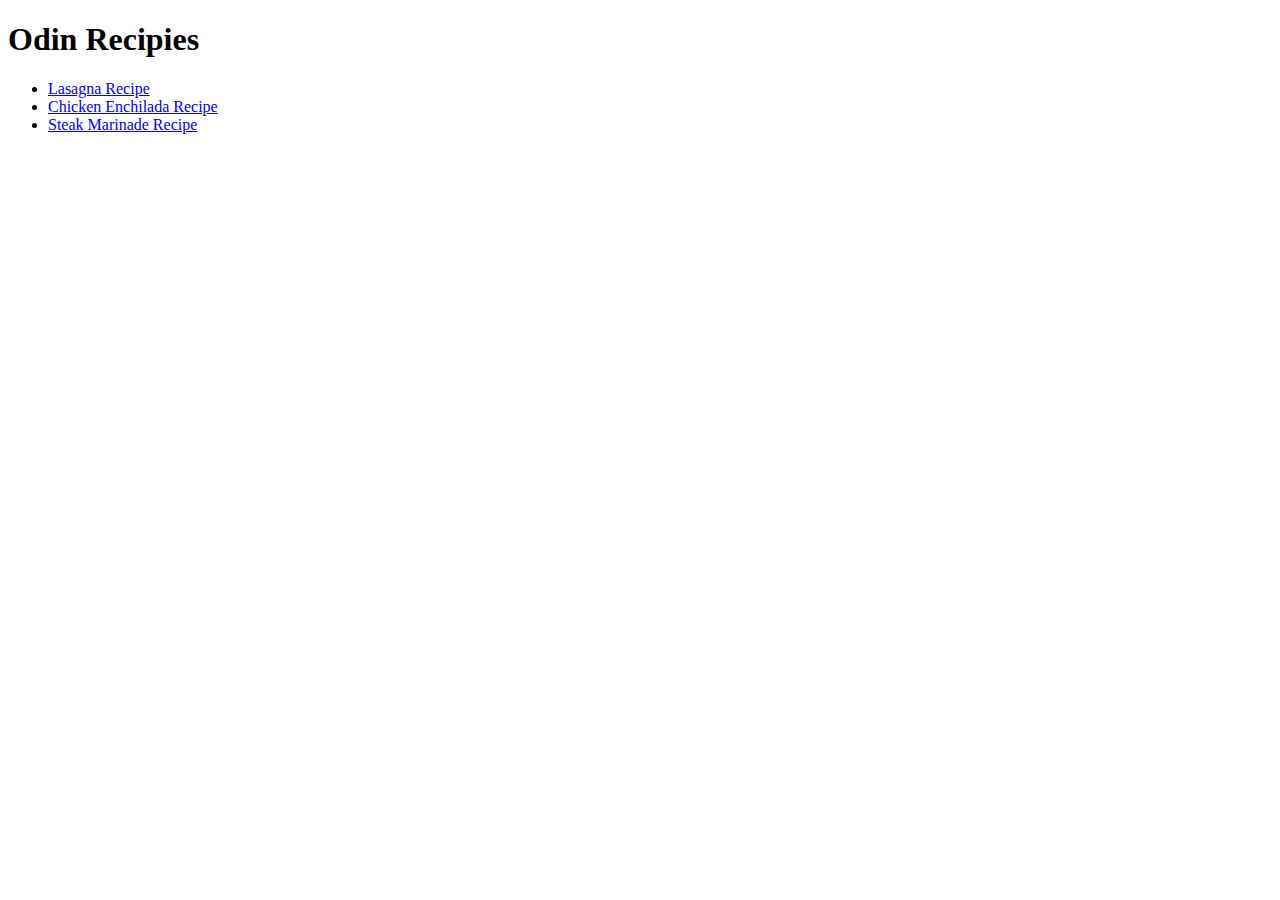
==== index.html @ bc9b05d9 "Add main index.html file" ====
<!DOCTYPE html>
<html lang="en">
<head>
    <meta charset="UTF-8">
    <meta name="viewport" content="width=device-width, initial-scale=1.0">
    <title>Odin Recipe</title>
</head>
<body>
    <h1>Odin Recipies</h1>
    <ul>
        <li><a href="./recipes/lasagna.html">Lasagna Recipe</a></li>
        <li><a href="./recipes/chicken.html">Chicken Enchilada Recipe</a></li>
        <li><a href="./recipes/steak.html">Steak Marinade Recipe</a></li>
    </ul>
    
</body>
</html>
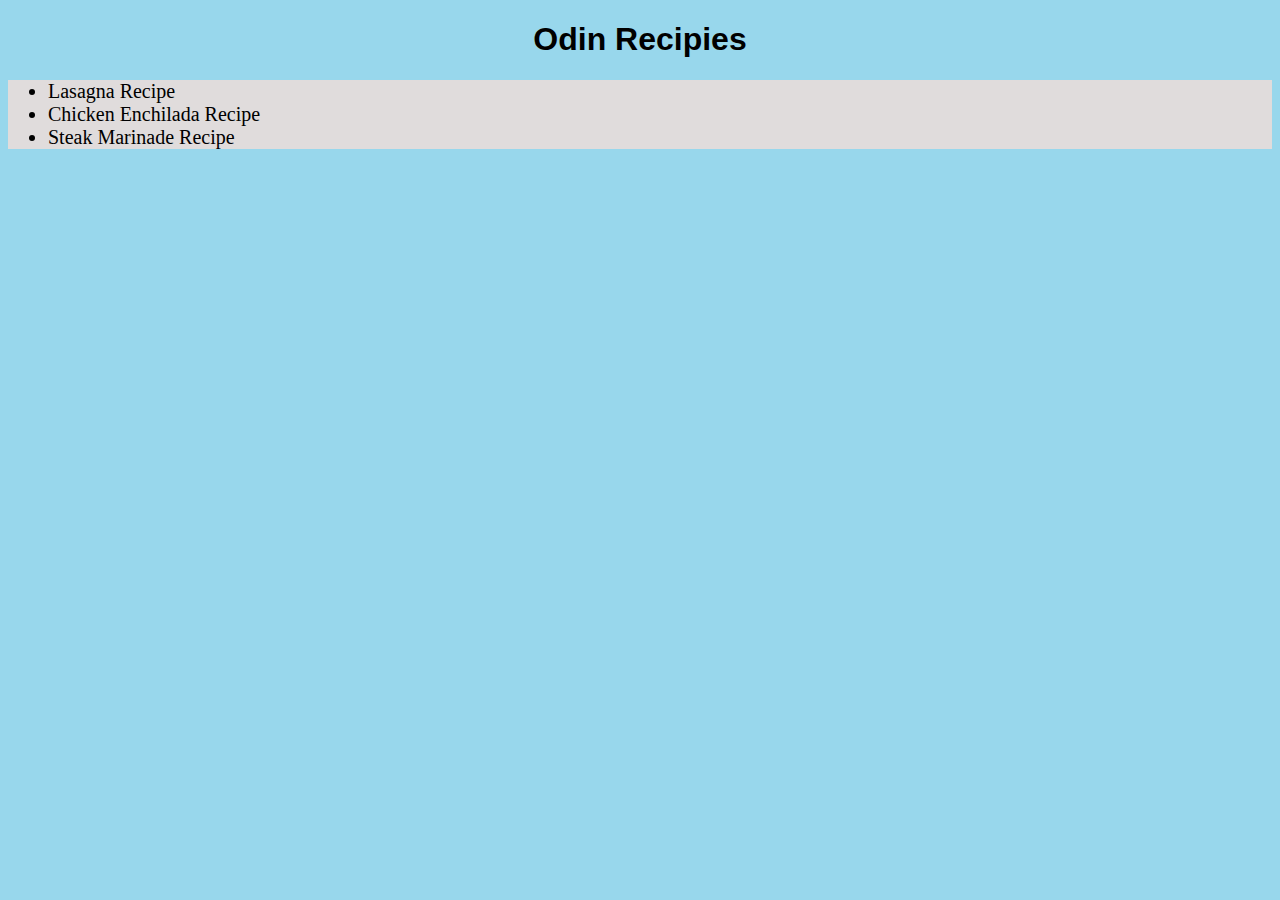
==== commit de2e106c: "Add some selectors to the index file" ====
--- a/index.html
+++ b/index.html
@@ -4,13 +4,14 @@
     <meta charset="UTF-8">
     <meta name="viewport" content="width=device-width, initial-scale=1.0">
     <title>Odin Recipe</title>
+    <link rel="stylesheet" href="./style.css">
 </head>
 <body>
     <h1>Odin Recipies</h1>
-    <ul>
-        <li><a href="./recipes/lasagna.html">Lasagna Recipe</a></li>
-        <li><a href="./recipes/chicken.html">Chicken Enchilada Recipe</a></li>
-        <li><a href="./recipes/steak.html">Steak Marinade Recipe</a></li>
+    <ul class="un-list">
+        <li class="list-item"><a href="./recipes/lasagna.html">Lasagna Recipe</a></li>
+        <li class="list-item"><a href="./recipes/chicken.html">Chicken Enchilada Recipe</a></li>
+        <li class="list-item"><a href="./recipes/steak.html">Steak Marinade Recipe</a></li>
     </ul>
     
 </body>
--- a/style.css
+++ b/style.css
@@ -0,0 +1,19 @@
+body {
+    background-color: rgb(152, 215, 236);
+}
+
+a {
+    text-decoration: none;
+    color: black;
+}
+
+h1 {
+    font-family: Arial, Helvetica, sans-serif;
+    font-weight: bold;
+    text-align: center;
+}
+
+.un-list {
+    background: rgb(224, 220, 220);
+    font-size: 20px;
+}